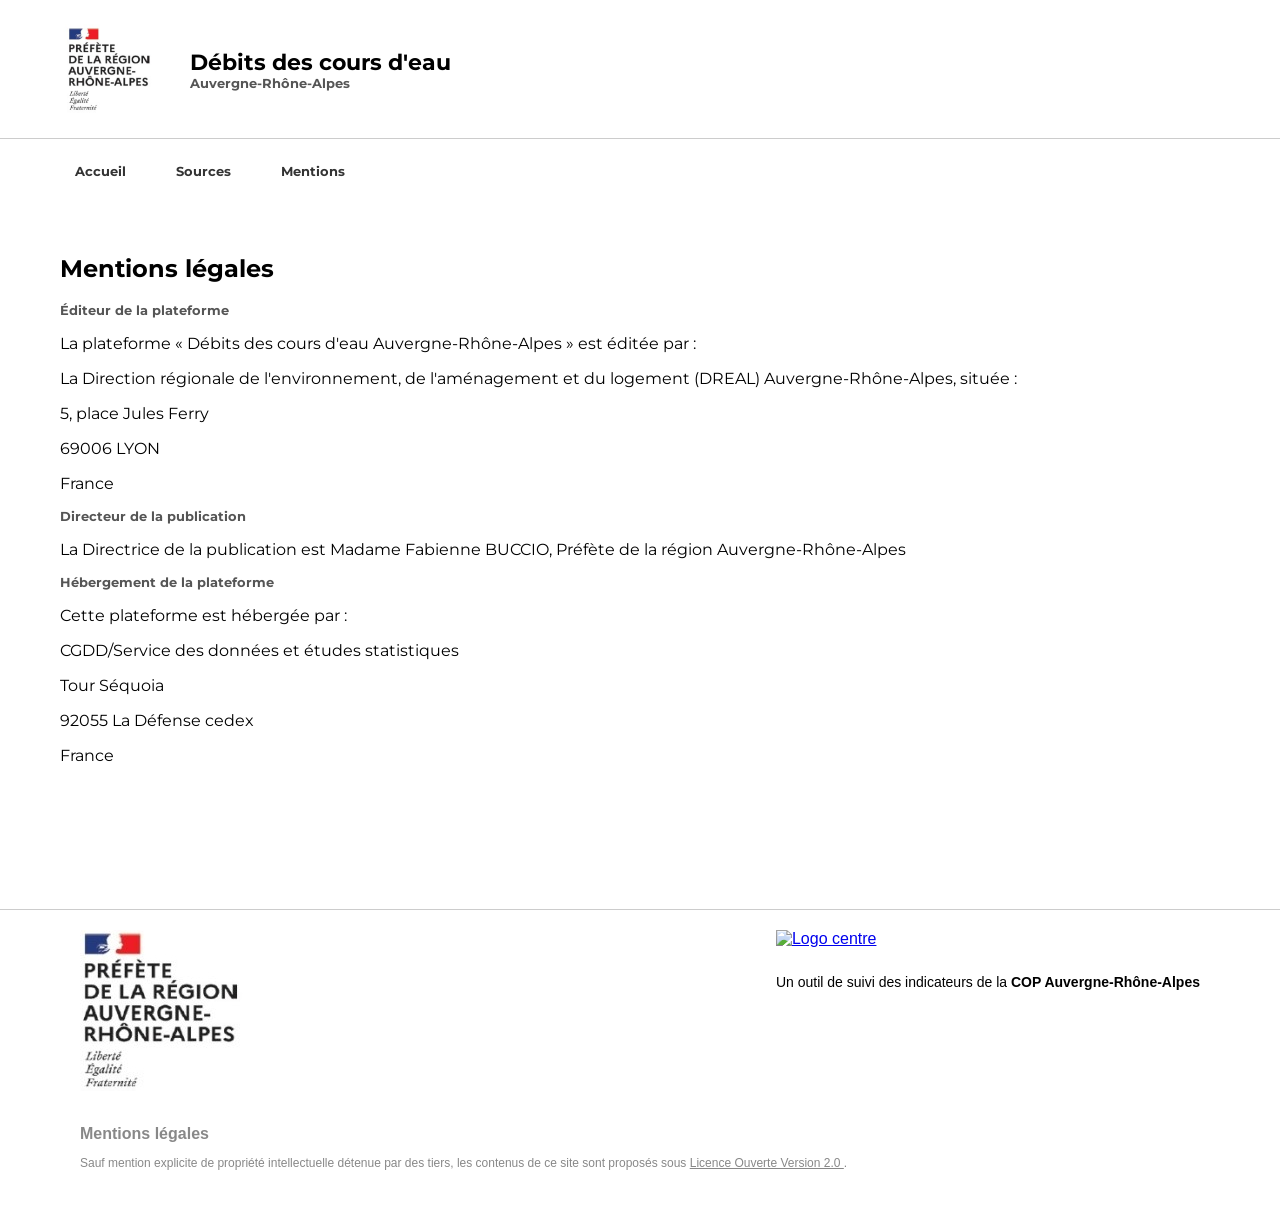
==== mentions.html @ 28f99c74 "Add files via upload" ====
<!DOCTYPE html>

<html>

<head>

<meta charset="utf-8" />
<meta name="generator" content="pandoc" />
<meta http-equiv="X-UA-Compatible" content="IE=EDGE" />
<meta http-equiv="Pragma" content="no-cache" />
<meta http-equiv="Expires" content="0" />
<meta http-equiv="Cache-Control" content="no-cache, no-store, must-revalidate" />

<title>Mentions légales</title>

<meta name="viewport" content="width=device-width, initial-scale=1" />

<script src="https://cdn.plot.ly/plotly-2.31.1.min.js"></script>
<link href="https://fonts.googleapis.com/css2?family=Montserrat:wght@400;700&display=swap" rel="stylesheet">
<style>
.site-header {
    padding: 20px 60px;
    border-bottom: 1px solid #ccc;
}
.header-link {
    display: flex;
    align-items: center;
    text-decoration: none;
    color: inherit;
}
.logo-group {
    display: flex;
    align-items: center;
    gap: 10px;
}
.logo {
    width: auto;
    height: auto;
    object-fit: contain;
}
.header-text {
    display: flex;
    flex-direction: column;
    justify-content: center;
    margin-left: 30px;
}
.header-title {
    font-weight: bold;
    font-size: 1.4em;
}
.header-subtitle {
    font-size: 0.8em;
    font-weight: bold;
    color: #555;
}
*,
*::before,
*::after {
    box-sizing: border-box; 
}
html {
    margin: 0;
    padding: 0;
    min-height: 100%;
    overflow-x: hidden; 
}
body {
    margin: 0;
    padding: 0;
    font-family: 'Montserrat', Roboto, Helvetica, Arial, sans-serif; 
    background-color: white;
    
}

.app-container { 
    display: block; 
    width: 100%; 
    overflow-x: hidden; 
    min-height: 100vh; 
    
}
.sidebar { display: none; } 
.control-group { margin-bottom: 20px; padding-bottom: 20px; border-bottom: 1px solid #eee; }
.control-group label { display: block; margin-bottom: 8px; font-weight: 600; color: #2c3e50; font-size: 0.9rem;}

.selector-container {
    display: flex;
    gap: 30px;
    margin-top: 20px;
    max-width: 800px;
}
.selector-item {
    flex: 1;
}
select { 
    width: 100%;
    padding: 10px; border: 1px solid #ccc; border-radius: 4px; font-size: 0.95rem; background-color: #fafafa; outline: none; transition: border 0.3s;
}
.main-content { 
    
    padding: 30px 60px; 
    overflow-y: auto; 
    max-width: 1300px; 
    margin: 0 auto; 
}
.header-content { margin-bottom: 25px; padding-bottom: 15px; }
.header-content h2 { margin: 0; color: #2c3e50; font-size: 2rem; }
.header-content .subtitle { color: #7f8c8d; margin-top: 5px; font-size: 1.1rem; }
.badge { display: inline-block; padding: 4px 8px; background: #3498db; color: white; border-radius: 4px; font-size: 0.8rem; vertical-align: middle; margin-left: 10px; }
.badge-dept { background: #2c3e50; }

.charts-grid { 
    display: grid; 
    
    grid-template-columns: repeat(auto-fit, minmax(400px, 1fr)); 
    gap: 25px; 
}
.chart-card { 
    background: white; 
    padding: 15px; 
    border-radius: 8px; 
}
.chart-title { font-weight: 600; color: #555; margin-bottom: 10px; text-align: center; }
.plotly-graph-div { 
    width: 100%; 
    height: 350px; 
    
}

@media (max-width: 767px) {
    
    .site-header { padding: 20px 20px; }
    .main-content { padding: 30px 20px; } 
    .selector-container { flex-direction: column; gap: 15px; }

        .charts-grid {
        grid-template-columns: 1fr;
        gap: 20px;
              
    }
   
    .plotly-graph-div {
        min-height: 300px;
        height: 300px;
        
    }
}

#loadingMessage { padding: 10px; text-align: center; color: #e74c3c; font-weight: bold; }
.chart-container {
    width: 100%;
    min-width: 300px;
    margin-bottom: 20px;
}
.plotly-graph-div {
    width: 100% !important; 
    height: 100% !important; 
}	

.footer {
    background: #fff;
    font-family: Arial, sans-serif;
    /* On garde le padding vertical, on enlève l'horizontal pour le .footer-content */
    padding: 40px 0; 
    /* AJOUT crucial pour la technique full-width */
    overflow-x: hidden; 
}

.footer-content {
    max-width: 1200px;
    margin: 0 auto;
    padding: 0 40px; 
}

.footer-content::before {
    content: "";
    display: block;
    border-top: 1px solid #ccc;
    margin: 20px 0;
    width: 100vw;
    position: relative;
    left: 50%;
    transform: translateX(-50%); 
}

.footer-top {
    display: flex;
    align-items: flex-start;
    padding-bottom: 20px;
}

.footer-logo {
    max-width: 100%;
    height: auto;
    width: auto;
}

.footer-text-block {
    text-align: left;
    max-width: 50%;
    margin-left: auto; 
    margin-right: 0;
}

/* Logo central (bandeau2.jpg) - CORRECTION MAJEURE ICI */
.footer-center-logo {
    /* Le logo débordait car il avait une largeur fixe trop grande. */
    width: 100%; /* S'adapte à la largeur du .footer-text-block */
    height: auto;
    display: block;
}

.footer-phrase {
    font-weight: normal;
    font-size: 14px;
    margin: 10px 0 5px 0;
}
.footer-link {
    display: inline-block;
    font-weight: 600;
    font-size: 14px;
    color: #000;
    text-decoration: none;
}
.footer-link:hover { text-decoration: underline; }

/* Bloc du bas (Mentions + Licence) */
.footer-bottom {
    padding-top: 10px;
    /* Les éléments sont déjà alignés avec le .footer-content */
}

.footer-mentions {
    display: block;
    font-weight: bold;
    color: #888;
    margin-bottom: 10px;
    text-decoration: none;
}
.footer-mentions:hover { text-decoration: underline; }

.footer-license {
    font-size: 12px;
    color: #888;
    line-height: 1.4;
    /* La licence s'aligne automatiquement grâce au conteneur .footer-content */
}
.footer-license a {
    color: #888;
    text-decoration: underline;
}
@media (max-width: 800px) {
    /* Réduction du padding général sur mobile */
    .footer-content {
        padding: 0 20px;
    }

    /* Le bloc du haut passe en colonne et centre les éléments */
    .footer-top {
        flex-direction: column;
        align-items: center; /* Centre le logo de gauche */
        padding-bottom: 16px;
    }

    .footer-logo {
        margin-bottom: 15px;
    }

    .footer-text-block {
        /* Prend toute la largeur disponible pour mieux afficher le bandeau */
        max-width: 100%;
        margin-left: 0;
        text-align: center; /* Centre le texte du bandeau */
    }

    /* Le logo bandeau2.jpg est déjà 100% de la largeur du .footer-text-block, 
    il ne devrait donc plus déborder. */

    .footer-phrase {
        text-align: center;
    }

    /* Centre les mentions légales sur mobile */
    .footer-bottom {
        text-align: center;
    }

    /* Aligne le texte de licence au centre sur mobile */
    .footer-license {
        text-align: center;
    }
}

.sub-nav {
  display: flex;
  justify-content: flex-start;   
  max-width: 100%;                
  gap: 20px;                     
  padding: 10px 0;
  margin-left: 60px;             
  position: relative;            
}

.sub-nav a {
  text-decoration: none;
  font-size: 0.8em;
  font-weight: bold;               
  color: #333;
  padding: 15px 15px;             
  border-radius: 4px;
  transition: background 0.3s, transform 0.3s;
  position: relative;
  z-index: 1;
}

.sub-nav a::before {
  content: "";
  position: absolute;
  top: 0;                         
  left: 0;
  width: 100%;
  height: 100%;                   
  background: #eee;
  opacity: 0;
  transition: opacity 0.3s;
  border-radius: 4px;
  z-index: -1;                     
}

.sub-nav a:hover::before {
  opacity: 1;
}

.mobile-menu-toggle {
  display: none;
  cursor: pointer;
  font-size: 1.5em;
  padding: 10px 20px;
  background-color: #eee;
  border-radius: 4px;
  user-select: none;
  margin-bottom: 10px;
}


@media (max-width: 768px) {
  .sub-nav {
    display: none;      
    flex-direction: column;
    gap: 10px;
  }
  .mobile-menu-toggle {
    display: block;
  }
}


.sub-nav.active {
  display: flex;
  flex-direction: column;
}
    </style>
	<link rel="icon" href="cop.jpg" />
</head>

<body>
<header class="site-header">
  <a href="." class="header-link">
    <img src="logo.png" alt="Logo" class="logo">
    <div class="header-text">
      <div class="header-title">Débits des cours d'eau</div>
      <div class="header-subtitle">Auvergne-Rhône-Alpes</div>
    </div>
  </a>
</header>

<nav class="sub-nav">
  <a href=".">Accueil</a>
  <a href="sources.html">Sources</a>
    <a href="mentions.html">Mentions</a>
</nav>

<div class="main-content">
        <div class="text-block-centered with-card-style">
       <h2>Mentions légales</h2>
    
<div class="header-subtitle">Éditeur de la plateforme</div>  
	
<p>La plateforme « Débits des cours d'eau Auvergne-Rhône-Alpes » est éditée par :</p>
<p>La Direction régionale de l'environnement, de l'aménagement et du logement (DREAL) Auvergne-Rhône-Alpes, située :</p>
<p>5, place Jules Ferry </p>
<p>69006 LYON</p>
<p>France</p>

<div class="header-subtitle">Directeur de la publication</div>  

<p>La Directrice de la publication est Madame Fabienne BUCCIO, Préfète de la région Auvergne-Rhône-Alpes</p>
		   
<div class="header-subtitle">Hébergement de la plateforme</div>  

<p>Cette plateforme est hébergée par :</p>

<p>CGDD/Service des données et études statistiques</p>
<p>Tour Séquoia</p>
<p>92055 La Défense cedex</p>
<p>France</p>
  			   
<div><br> </div>       
    </div>

</div>



<div class="container-fluid main-container">
 
 
<div style="page-break-after: always;"><br></div>
</div>

<footer class="footer">
    <div class="footer-content">

        <div class="footer-top">
            <a href="." class="footer-logo-link">
                <img src="logo2.jpg" alt="Logo gauche" class="footer-logo">
            </a>

            <div class="footer-text-block">
                <a href="." class="footer-center-logo-link">
                    <img src="bandeau2.jpg" alt="Logo centre" class="footer-center-logo">
                </a>
                <p class="footer-phrase">
                    <br>Un outil de suivi des indicateurs de la
                    <a href="https://www.prefectures-regions.gouv.fr/auvergne-rhone-alpes/Region-et-institutions/L-action-de-l-Etat/Environnement-developpement-durable-et-prevention-des-risques/Conferences-des-parties-COP-en-Auvergne-Rhone-Alpes" class="footer-link">COP Auvergne-Rhône-Alpes</a>
                </p>
            </div>
        </div>

        <div class="footer-bottom">
            <a href="mentions.html" class="footer-mentions">Mentions légales</a>
            <p class="footer-license">
                Sauf mention explicite de propriété intellectuelle détenue par des tiers,
                les contenus de ce site sont proposés sous
                <a href="https://www.etalab.gouv.fr/licence-ouverte-open-licence/">
                    Licence Ouverte Version 2.0
                </a>.
            </p>
        </div>
    </div>
</footer>
<script>
  const toggle = document.querySelector('.mobile-menu-toggle');
  const menu = document.querySelector('.sub-nav');

  toggle.addEventListener('click', () => {
    menu.classList.toggle('active');
  });
</script>

</body>
</html>
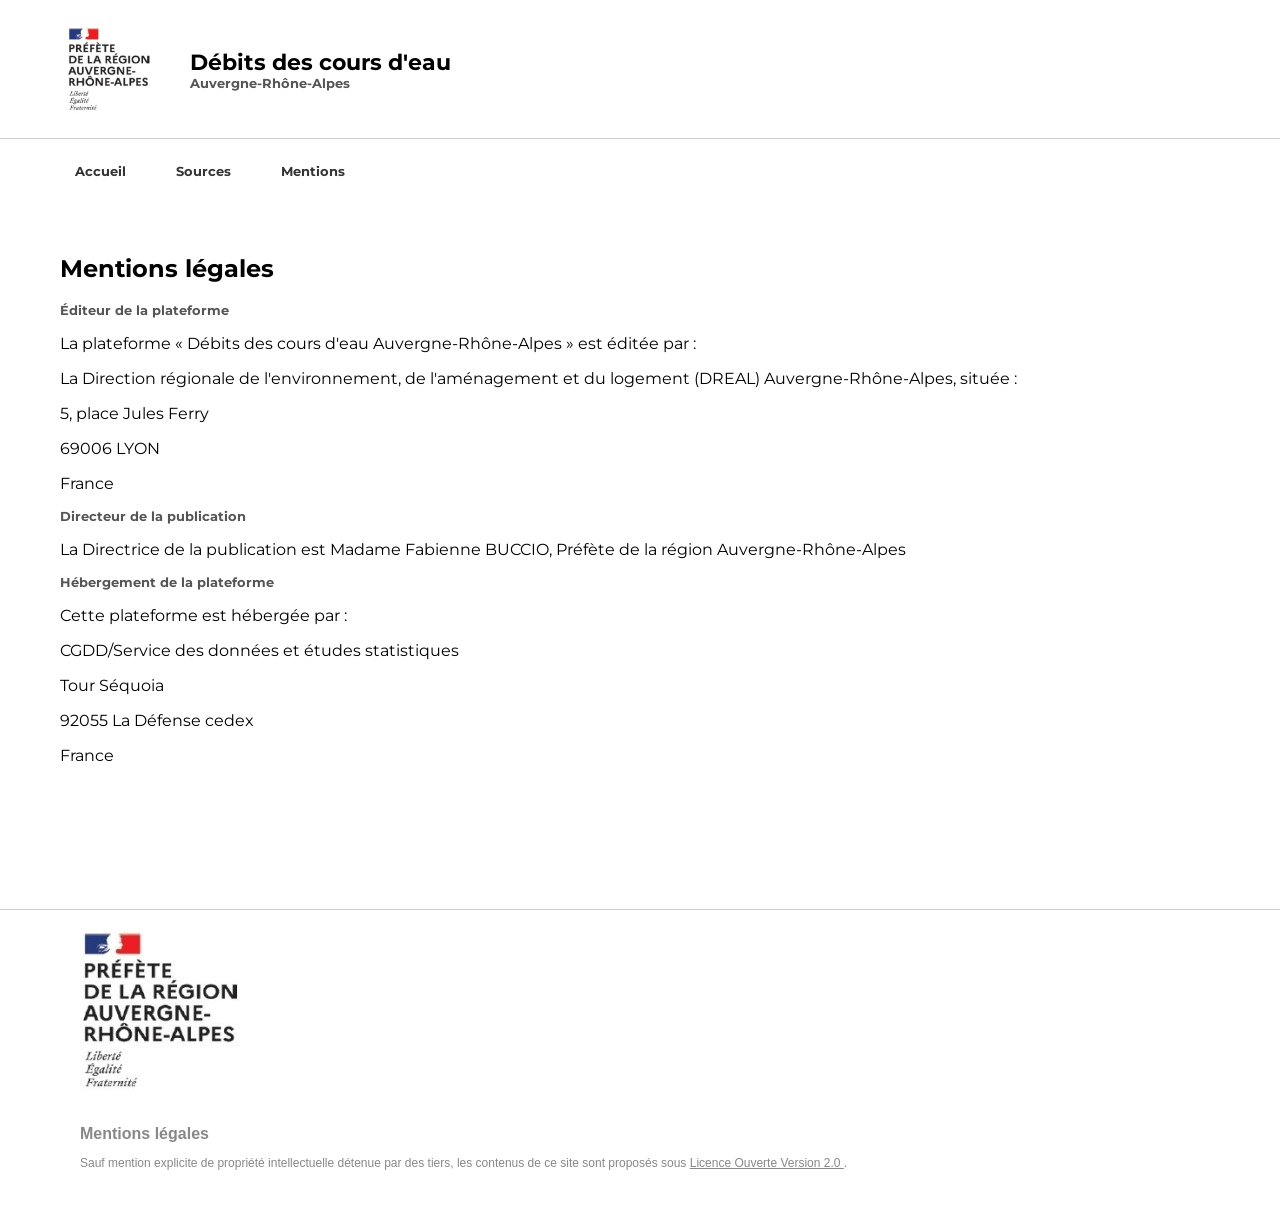
==== commit 275cbdfd: "Add files via upload" ====
--- a/mentions.html
+++ b/mentions.html
@@ -374,6 +374,11 @@
   </a>
 </header>
 
+<div class="mobile-menu-toggle">
+  ☰ Menu
+</div>
+
+
 <nav class="sub-nav">
   <a href=".">Accueil</a>
   <a href="sources.html">Sources</a>
@@ -427,14 +432,7 @@
             </a>
 
             <div class="footer-text-block">
-                <a href="." class="footer-center-logo-link">
-                    <img src="bandeau2.jpg" alt="Logo centre" class="footer-center-logo">
-                </a>
-                <p class="footer-phrase">
-                    <br>Un outil de suivi des indicateurs de la
-                    <a href="https://www.prefectures-regions.gouv.fr/auvergne-rhone-alpes/Region-et-institutions/L-action-de-l-Etat/Environnement-developpement-durable-et-prevention-des-risques/Conferences-des-parties-COP-en-Auvergne-Rhone-Alpes" class="footer-link">COP Auvergne-Rhône-Alpes</a>
-                </p>
-            </div>
+                                           </div>
         </div>
 
         <div class="footer-bottom">
